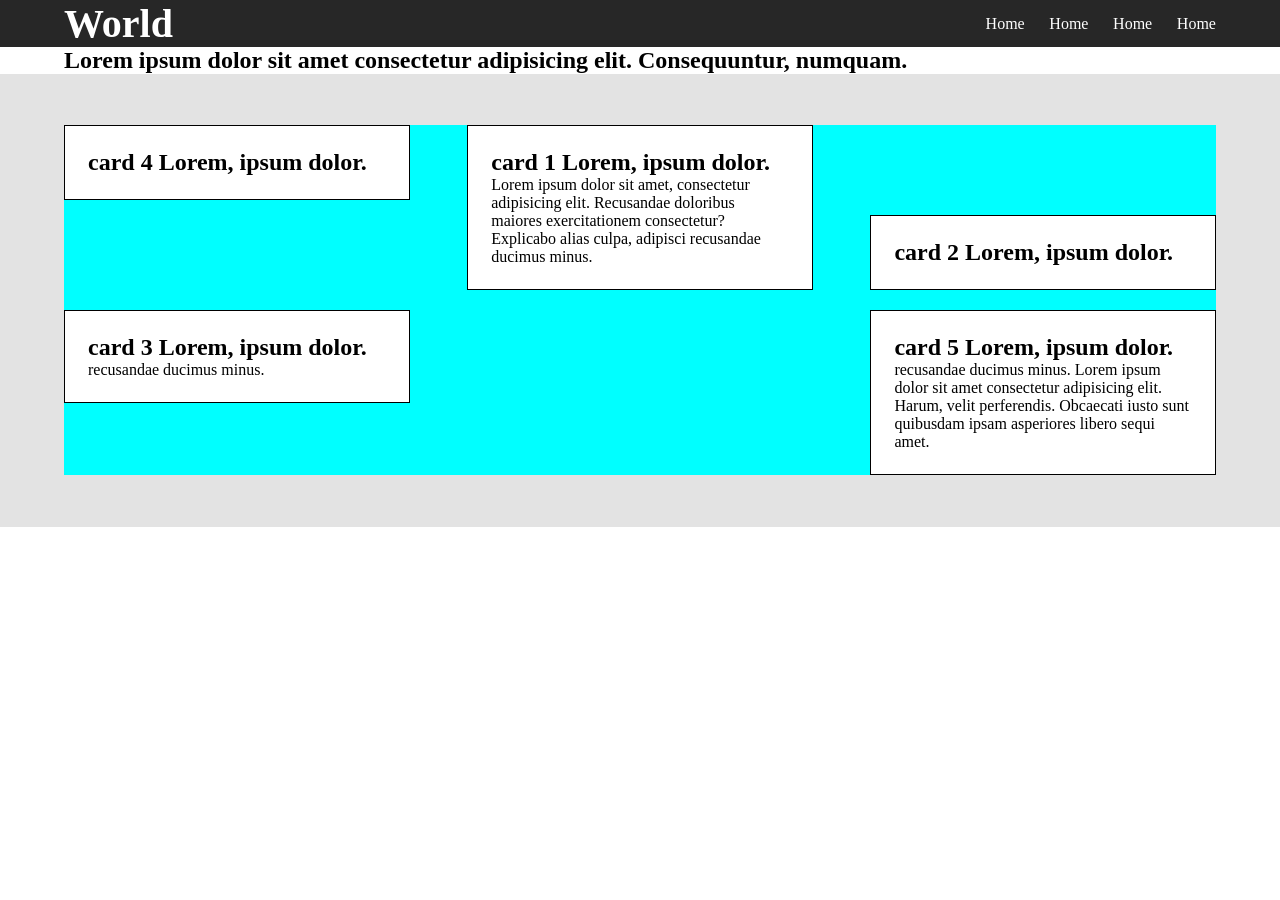
==== session6/index.html @ 5baabba1 "session6" ====
<!DOCTYPE html>
<html lang="en">

<head>
    <meta charset="UTF-8">
    <meta name="viewport" content="width=device-width, initial-scale=1.0">
    <title>Document</title>
    <link rel="stylesheet" href="css/style.css">
</head>

<body>
    <nav class="bg-dark text-white">
        <div class="container d-flex justify-content-between">
            <a href="" class="navbar-logo">World</a>
            <ul class="d-flex align-self-center justify-content-between">
                <li><a href="">Home</a></li>
                <li><a href="">Home</a></li>
                <li><a href="">Home</a></li>
                <li><a href="">Home</a></li>
            </ul>
        </div>

    </nav>

    <section class="bg-img">
        <div class="container">
            <h1>Lorem ipsum dolor sit amet consectetur adipisicing elit. Consequuntur, numquam.</h1>
        </div>

    </section>
    <section class="bg-light padding-top-bottom">
        <div class="container">
            <div class="flex-box">
                <div class="card">
                    <h2>card 1 Lorem, ipsum dolor.</h2>
                    <p>Lorem ipsum dolor sit amet, consectetur adipisicing elit. Recusandae doloribus maiores
                        exercitationem
                        consectetur? Explicabo alias culpa, adipisci recusandae ducimus minus.</p>
                </div>
                <div class="card align-self-end">
                    <h2>card 2 Lorem, ipsum dolor.</h2>

                </div>
                <div class="card">
                    <h2>card 3 Lorem, ipsum dolor.</h2>
                    <p>recusandae ducimus minus.</p>
                </div>
                <div class="card order-first">
                    <h2>card 4 Lorem, ipsum dolor.</h2>

                </div>
                <div class="card">
                    <h2>card 5 Lorem, ipsum dolor.</h2>
                    <p>recusandae ducimus minus.
                        Lorem ipsum dolor sit amet consectetur adipisicing elit. Harum, velit perferendis. Obcaecati
                        iusto sunt quibusdam ipsam asperiores libero sequi amet.
                    </p>
                </div>

                <!-- <h3>Lorem ipsum dolor sit.</h3> -->

            </div>
        </div>

    </section>

</body>

</html>
---- session6/css/style.css ----
/* Reset style  */
*{
    margin: 0;
    padding: 0;
    box-sizing: border-box;
    font-family: cursive;
}
a{
    color: inherit;
    text-decoration: none;
}
ul{
    list-style: none;
}

/* global style */
.container{
    width: 90%;
    margin: auto;
}
.bg-light{
    background-color: rgb(227, 227, 227);
}
.padding-top-bottom{
    padding: 4% 0%;
}
.align-self-end{
    align-self: flex-end;
}
.order-first{
    order: -1;
}
.bg-dark{
    background-color: rgb(39, 39, 39);
}
.text-white{
    color: white;
}
.d-flex{
    display: flex;
}
.justify-content-between{
    justify-content: space-between;
}
.align-self-center{
    align-self: center;
}
/* custom style */
.navbar-logo{
    font-size: 40px;
    font-weight: bold;
}
nav ul{
    width: 20%;
}
.card{
    background-color: white;
    padding: 2%;
    width: 30%;
    border: 1px solid;
}

.flex-box{
    display: flex;
    /* nowrap (default) , wrap , wrap-reverse (search) */
    flex-wrap: wrap;
    /* row (default) , row-reverse , column , column-reverse*/
    flex-direction: row-reverse;
    /* flex-flow==> flkex-direction + flex-wrap */
    flex-flow: wrap;
    /* flex-start (default) , flex-end , center , space-between , space-around , space-evenly */
    justify-content: space-between;
    /* flex-start , flex-end , center , stretch (default) */
    align-items: flex-start;
    row-gap: 20px;
    column-gap: 5%;
    /* height: 651px; */
    background: aqua;
    /* flex-start , flex-end , center , space-between , space-around , space-evenly */
    /* align-content: space-evenly; */

}

.bg-img{
    background-image: url(https://media.istockphoto.com/id/517188688/photo/mountain-landscape.jpg?s=612x612&w=0&k=20&c=A63koPKaCyIwQWOTFBRWXj_PwCrR4cEoOw2S9Q7yVl8=);
}
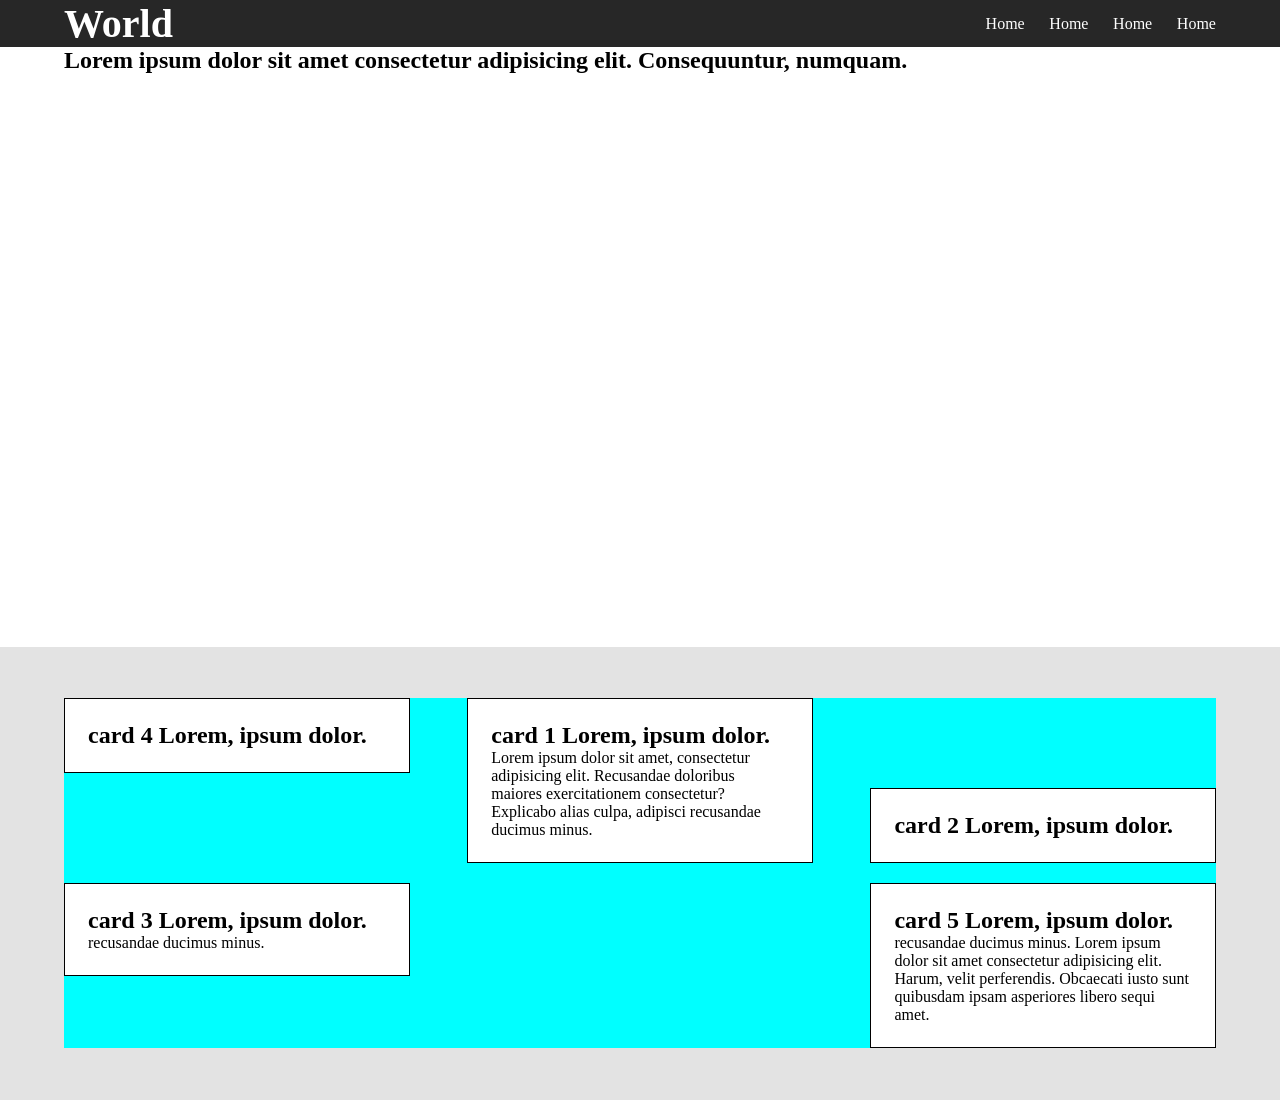
==== commit 4ce3844f: "session7" ====
--- a/session6/index.html
+++ b/session6/index.html
@@ -26,8 +26,8 @@
         <div class="container">
             <h1>Lorem ipsum dolor sit amet consectetur adipisicing elit. Consequuntur, numquam.</h1>
         </div>
-
     </section>
+    
     <section class="bg-light padding-top-bottom">
         <div class="container">
             <div class="flex-box">
--- a/session6/css/style.css
+++ b/session6/css/style.css
@@ -83,4 +83,8 @@
 
 .bg-img{
     background-image: url(https://media.istockphoto.com/id/517188688/photo/mountain-landscape.jpg?s=612x612&w=0&k=20&c=A63koPKaCyIwQWOTFBRWXj_PwCrR4cEoOw2S9Q7yVl8=);
+        height: 600px;
+    background-repeat: no-repeat;
+    background-size: 72% 100%;
+    background-position: right;
 }
